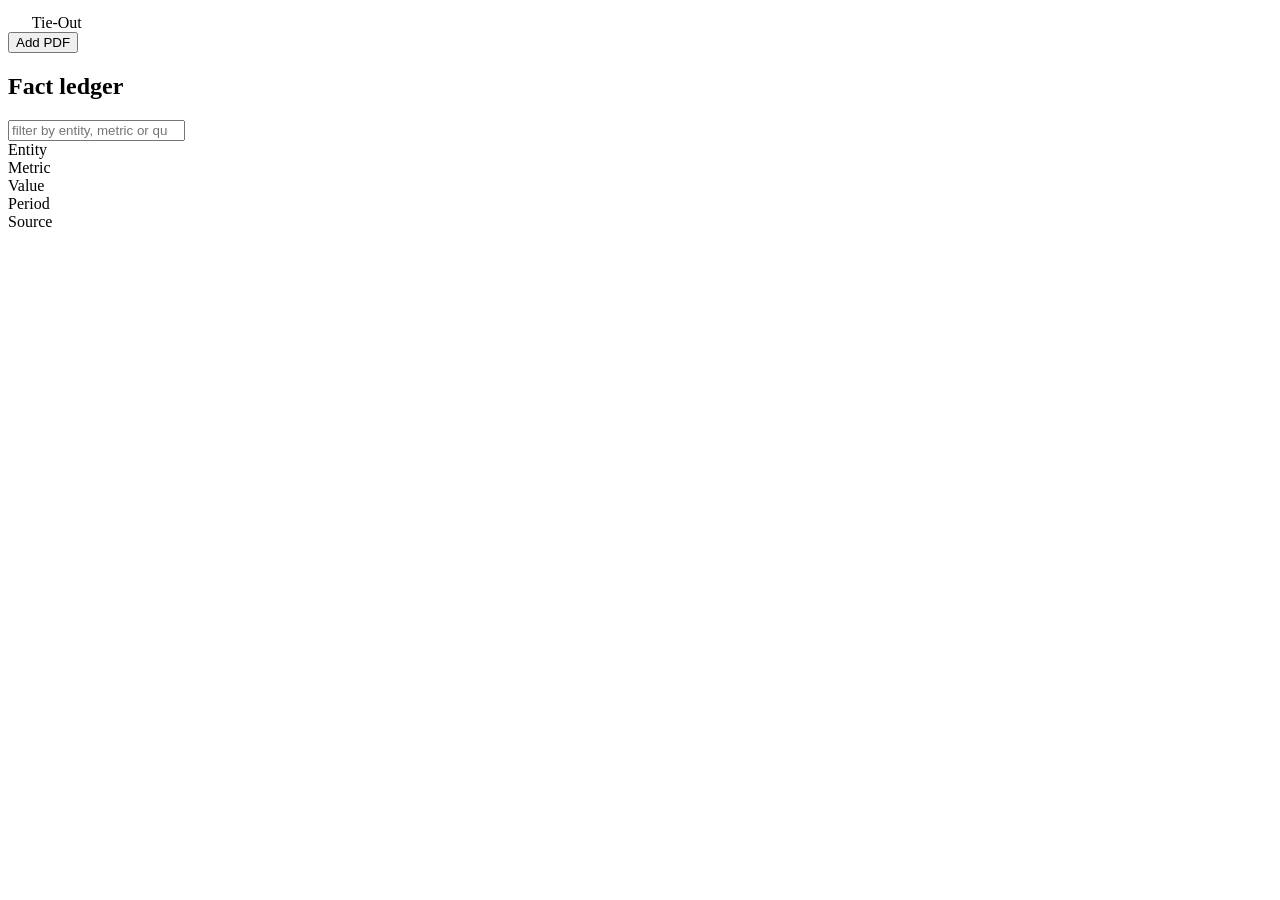
==== web/index.html @ f6bfd51d "Deterministic core, reasoning engine, and the evidence viewer The shape of the thing. A fact is a cl" ====
<!doctype html>
<html lang="en">
<head>
<meta charset="utf-8">
<meta name="viewport" content="width=device-width, initial-scale=1">
<title>Tie-Out — fact ledger</title>
<link rel="preconnect" href="https://fonts.googleapis.com">
<link rel="preconnect" href="https://fonts.gstatic.com" crossorigin>
<link rel="stylesheet" href="https://fonts.googleapis.com/css2?family=IBM+Plex+Mono:wght@400;500;600&family=IBM+Plex+Sans:wght@400;500;600;700&family=IBM+Plex+Serif:ital,wght@0,400;1,400&display=swap">
<link rel="stylesheet" href="/static/styles.css">
</head>
<body>

<header>
  <div class="brand">
    <svg width="20" height="20" viewBox="0 0 20 20" fill="none" stroke="var(--accent)"
         stroke-width="1.5" stroke-linecap="round" stroke-linejoin="round">
      <path d="M4 2.75h6.5L15 7v10.25H4z"/><path d="M10.25 2.75V7H15"/><path d="M6.75 12.4l2 2 4-4.6"/>
    </svg>
    <span>Tie&#8209;Out</span>
  </div>
  <div class="divider"></div>
  <div id="corpus" class="num"></div>
  <div class="spacer"></div>
  <div id="filters"></div>
  <button id="upload-btn">Add PDF</button>
  <input id="upload-input" type="file" accept="application/pdf" hidden>
</header>

<main>
  <section id="left">
    <div class="section-head">
      <h2>Fact ledger</h2>
      <span class="note" id="ledger-note"></span>
    </div>
    <input id="search" type="search" placeholder="filter by entity, metric or quoted text…" autocomplete="off">
    <div class="grid-head">
      <div></div><div>Entity</div><div>Metric</div><div class="r">Value</div><div>Period</div><div>Source</div>
    </div>
    <div id="rows"></div>
    <footer class="ledger-foot" id="ledger-foot"></footer>
  </section>

  <section id="right">
    <div id="reasoning"></div>
    <div id="evidence"></div>
  </section>
</main>

<div id="toast"></div>
<script src="/static/app.js"></script>
</body>
</html>
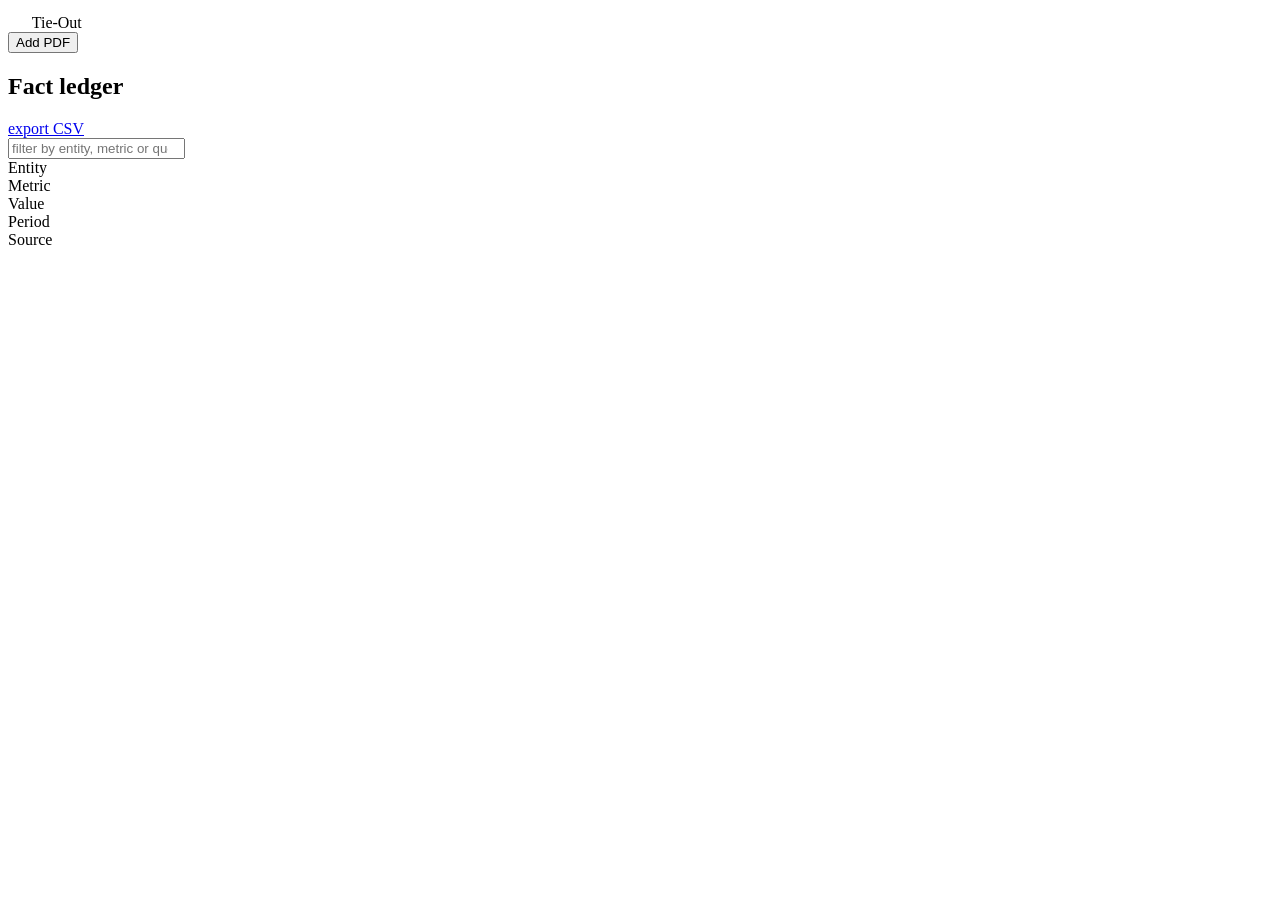
==== commit 236e3f34: "Harden the upload path, and make the failures inspectable The assignment says the system may be test" ====
--- a/web/index.html
+++ b/web/index.html
@@ -32,6 +32,9 @@
     <div class="section-head">
       <h2>Fact ledger</h2>
       <span class="note" id="ledger-note"></span>
+      <span style="flex:1"></span>
+      <a id="export-facts" class="export" href="/api/export.csv"
+         title="Every row carries its document, page and verbatim quote">export CSV</a>
     </div>
     <input id="search" type="search" placeholder="filter by entity, metric or quoted text…" autocomplete="off">
     <div class="grid-head">
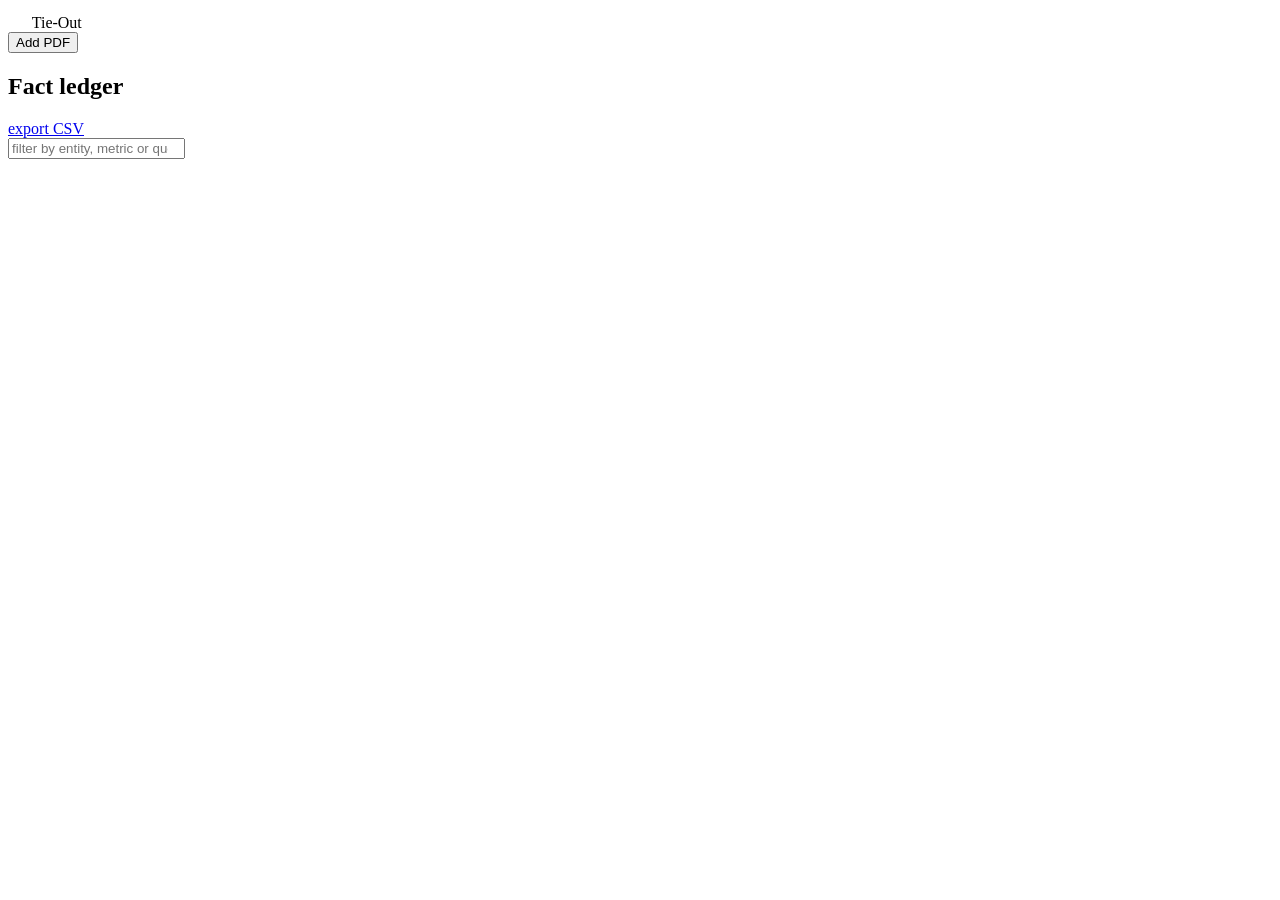
==== commit d0181782: "Four audit passes: recall, grounding, units, and the first screen Each of these began by running the" ====
--- a/web/index.html
+++ b/web/index.html
@@ -37,9 +37,6 @@
          title="Every row carries its document, page and verbatim quote">export CSV</a>
     </div>
     <input id="search" type="search" placeholder="filter by entity, metric or quoted text…" autocomplete="off">
-    <div class="grid-head">
-      <div></div><div>Entity</div><div>Metric</div><div class="r">Value</div><div>Period</div><div>Source</div>
-    </div>
     <div id="rows"></div>
     <footer class="ledger-foot" id="ledger-foot"></footer>
   </section>
